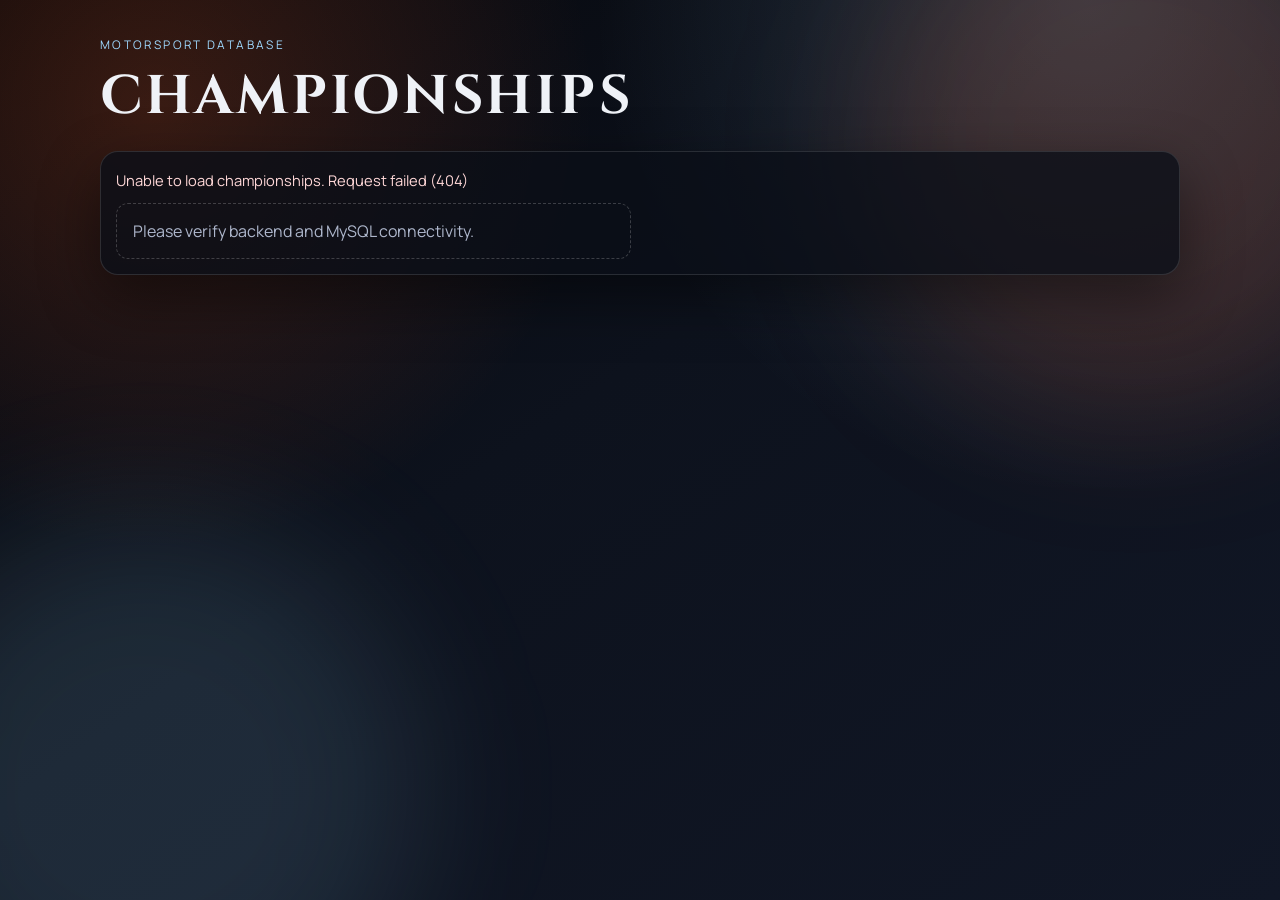
==== frontend/championship.html @ 103f303b "championship page" ====
<!DOCTYPE html>
<html lang="en">
<head>
    <meta charset="UTF-8">
    <meta name="viewport" content="width=device-width, initial-scale=1.0">
    <title>Championships</title>
    <link rel="preconnect" href="https://fonts.googleapis.com">
    <link rel="preconnect" href="https://fonts.gstatic.com" crossorigin>
    <link href="https://fonts.googleapis.com/css2?family=Bebas+Neue&family=Cinzel:wght@600;700&family=Manrope:wght@400;500;700&display=swap" rel="stylesheet">
    <link rel="stylesheet" href="css/championship.css">
</head>
<body>
    <div class="bg-grid" aria-hidden="true"></div>
    <div class="glow glow-a" aria-hidden="true"></div>
    <div class="glow glow-b" aria-hidden="true"></div>

    <main class="page-wrap">
        <header class="page-head">
            <p class="eyebrow">Motorsport Database</p>
            <h1>Championships</h1>
        </header>

        <section class="cards-section" aria-label="Championship list">
            <p id="status" class="status">Loading championships...</p>
            <div id="championshipGrid" class="championship-grid" role="list"></div>
        </section>
    </main>

    <script src="js/championship.js"></script>
</body>
</html>
---- frontend/css/championship.css ----
:root {
    --bg-0: #06070b;
    --bg-1: #111726;
    --text: #eff2f7;
    --muted: #aeb7cc;
    --line: rgba(255, 255, 255, 0.12);
    --accent: #ff5f1f;
    --accent-soft: rgba(255, 95, 31, 0.2);
    --cold: #9fd9ff;
}

* {
    box-sizing: border-box;
}

html,
body {
    margin: 0;
    min-height: 100%;
}

body {
    font-family: "Manrope", sans-serif;
    color: var(--text);
    background:
        radial-gradient(circle at 12% 12%, rgba(255, 95, 31, 0.2), transparent 32%),
        radial-gradient(circle at 85% 0%, rgba(159, 217, 255, 0.18), transparent 35%),
        linear-gradient(145deg, var(--bg-0) 0%, #0d121d 45%, var(--bg-1) 100%);
    overflow-x: hidden;
}

body::before {
    content: "";
    position: fixed;
    inset: 0;
    z-index: 30;
    pointer-events: none;
    opacity: 1;
    background:
        radial-gradient(circle at 50% 44%, rgba(255, 95, 31, 0.11), transparent 40%),
        linear-gradient(135deg, #000000 0%, #040507 48%, #0a0d14 100%);
    transition: opacity 2.2s ease;
}

body.page-reveal::before {
    opacity: 0;
}

.bg-grid {
    display: none;
    position: fixed;
    inset: 0;
    z-index: 0;
    opacity: 0;
    background-image:
        linear-gradient(to right, rgba(255, 255, 255, 0.06) 1px, transparent 1px),
        linear-gradient(to bottom, rgba(255, 255, 255, 0.06) 1px, transparent 1px);
    background-size: 42px 42px;
    mask-image: radial-gradient(circle at center, black 40%, transparent 92%);
    transition: opacity 1.9s ease 0.2s;
}

body.page-reveal .bg-grid {
    opacity: 0.24;
}

.glow {
    position: fixed;
    width: 34rem;
    height: 34rem;
    border-radius: 50%;
    filter: blur(72px);
    z-index: 0;
    pointer-events: none;
    opacity: 0;
    transition: opacity 2.4s ease 0.35s;
}

body.page-reveal .glow {
    opacity: 1;
}

.glow-a {
    top: -8rem;
    right: -8rem;
    background: rgba(255, 95, 31, 0.14);
}

.glow-b {
    bottom: -10rem;
    left: -8rem;
    background: rgba(159, 217, 255, 0.12);
}

.page-wrap {
    position: relative;
    z-index: 1;
    width: min(1080px, calc(100vw - 2rem));
    margin: 0 auto;
    padding: clamp(1.2rem, 2.8vw, 2.4rem) 0 2.2rem;
    opacity: 0;
    transform: translateY(26px) scale(0.985);
    filter: blur(10px);
    transition: opacity 1.7s ease 0.25s, transform 1.7s ease 0.25s, filter 1.7s ease 0.25s;
}

body.page-reveal .page-wrap {
    opacity: 1;
    transform: translateY(0) scale(1);
    filter: blur(0);
}

.page-head {
    margin-bottom: 1.1rem;
}

.eyebrow {
    margin: 0;
    color: var(--cold);
    letter-spacing: 0.2em;
    text-transform: uppercase;
    font-size: 0.74rem;
}

.page-head h1 {
    margin: 0.45rem 0 0;
    font-family: "Cinzel", serif;
    font-size: clamp(2rem, 6vw, 3.4rem);
    letter-spacing: 0.05em;
    text-transform: uppercase;
}

.cards-section {
    background: rgba(11, 15, 24, 0.78);
    border: 1px solid var(--line);
    border-radius: 18px;
    padding: 0.95rem;
    box-shadow: 0 22px 60px rgba(0, 0, 0, 0.46);
    opacity: 0;
    transform: translateY(20px);
    transition: opacity 1.3s ease 0.55s, transform 1.3s ease 0.55s;
}

body.page-reveal .cards-section {
    opacity: 1;
    transform: translateY(0);
}

.status {
    margin: 0.2rem 0 0.8rem;
    color: var(--muted);
    font-size: 0.92rem;
}

.championship-grid {
    display: grid;
    grid-template-columns: repeat(2, minmax(0, 1fr));
    gap: 1.1rem;
    align-items: start;
}

.championship-card {
    border: 1px solid rgba(255, 255, 255, 0.13);
    border-radius: 16px;
    overflow: hidden;
    background: rgba(9, 14, 24, 0.78);
    box-shadow: 0 24px 56px rgba(0, 0, 0, 0.45);
    cursor: pointer;
    opacity: 0;
    transform: translateY(30px) scale(0.985);
    filter: blur(8px);
    transition:
        opacity 950ms ease,
        transform 1s cubic-bezier(0.2, 0.75, 0.15, 1),
        filter 950ms ease,
        border-color 180ms ease,
        box-shadow 180ms ease;
    transition-delay: var(--card-delay, 0ms);
}

.championship-card:focus-visible {
    outline: 2px solid rgba(159, 217, 255, 0.85);
    outline-offset: 2px;
}

body.cards-reveal .championship-card {
    opacity: 1;
    transform: translateY(0) scale(1);
    filter: blur(0);
}

.championship-card:nth-child(even) {
    margin-top: 1.25rem;
}

.championship-card:hover {
    transform: translateY(-3px);
    border-color: rgba(255, 95, 31, 0.7);
    box-shadow: 0 0 32px rgba(255, 95, 31, 0.24);
}

.championship-media {
    position: relative;
    aspect-ratio: 16 / 9;
    background: linear-gradient(145deg, #131a2a 0%, #2c3440 100%);
    overflow: hidden;
}

.championship-image {
    display: block;
    width: 100%;
    height: 100%;
    object-fit: cover;
    filter: saturate(1.04) contrast(1.03);
}

.championship-image.is-missing {
    object-fit: contain;
    padding: 1rem;
    opacity: 0.42;
}

.media-tag {
    position: absolute;
    left: 0.55rem;
    top: 0.55rem;
    display: inline-flex;
    align-items: center;
    justify-content: center;
    border: 1px solid rgba(255, 255, 255, 0.34);
    border-radius: 999px;
    padding: 0.18rem 0.5rem;
    background: rgba(8, 11, 18, 0.64);
    color: #dff1ff;
    font-size: 0.68rem;
    letter-spacing: 0.08em;
    text-transform: uppercase;
}

.championship-data {
    border-top: 1px solid rgba(255, 255, 255, 0.14);
    padding: 0.85rem 0.9rem 0.95rem;
    background:
        linear-gradient(175deg, rgba(255, 255, 255, 0.02) 0%, rgba(255, 255, 255, 0.01) 100%),
        rgba(10, 15, 24, 0.88);
}

.championship-title {
    margin: 0;
    font-family: "Bebas Neue", sans-serif;
    letter-spacing: 0.055em;
    font-size: 1.52rem;
    font-weight: 400;
    line-height: 1.06;
}

.championship-year {
    margin: 0.32rem 0 0;
    color: #dce6ff;
    font-weight: 700;
    font-size: 1rem;
}

.data-grid {
    margin-top: 0.68rem;
    display: grid;
    gap: 0.45rem;
}

.data-item {
    display: flex;
    align-items: center;
    justify-content: space-between;
    gap: 0.6rem;
    border-bottom: 1px dashed rgba(255, 255, 255, 0.1);
    padding-bottom: 0.34rem;
}

.key {
    color: var(--muted);
    font-size: 0.8rem;
    letter-spacing: 0.06em;
    text-transform: uppercase;
}

.value {
    color: var(--text);
    font-size: 0.9rem;
    font-weight: 600;
    text-align: right;
    max-width: 68%;
    overflow-wrap: anywhere;
}

.empty-state {
    border: 1px dashed rgba(255, 255, 255, 0.2);
    border-radius: 12px;
    padding: 1rem;
    color: var(--muted);
}

.error {
    color: #ffd8d8;
}

@media (max-width: 700px) {
    .page-wrap {
        width: calc(100vw - 1.1rem);
    }

    .cards-section {
        border-radius: 14px;
        padding: 0.75rem;
    }

    .championship-grid {
        grid-template-columns: 1fr;
    }

    .championship-card:nth-child(even) {
        margin-top: 0;
    }
}
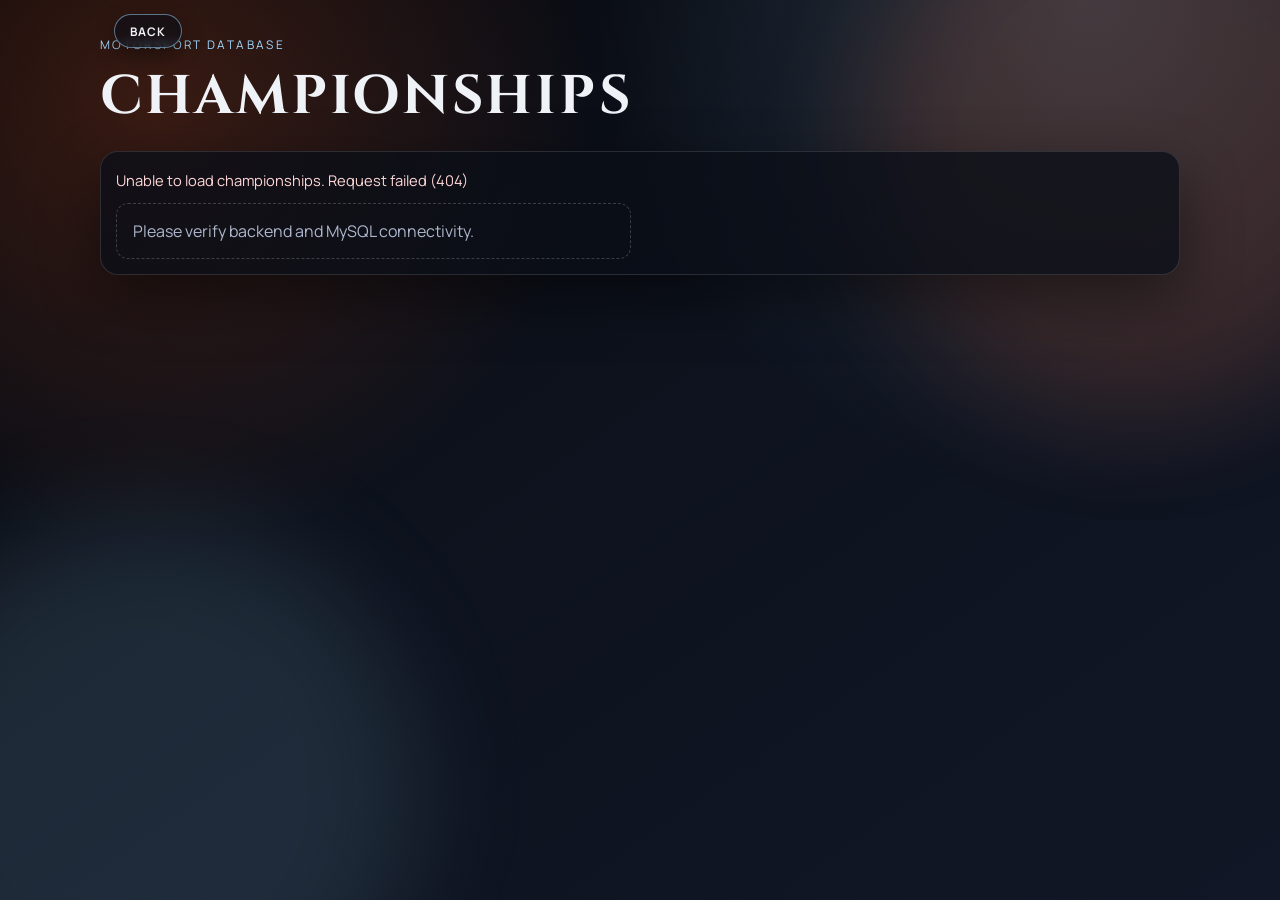
==== commit 4fdc283d: "add back button functionality and styling across multiple pages" ====
--- a/frontend/championship.html
+++ b/frontend/championship.html
@@ -15,6 +15,8 @@
     <div class="glow glow-b" aria-hidden="true"></div>
 
     <main class="page-wrap">
+        <button id="backButton" class="page-back-button" type="button">Back</button>
+
         <header class="page-head">
             <p class="eyebrow">Motorsport Database</p>
             <h1>Championships</h1>
--- a/frontend/css/championship.css
+++ b/frontend/css/championship.css
@@ -29,6 +29,34 @@
     overflow-x: hidden;
 }
 
+.page-back-button {
+    position: fixed;
+    left: 0.9rem;
+    top: 0.9rem;
+    z-index: 35;
+    border: 1px solid rgba(159, 217, 255, 0.5);
+    background: rgba(8, 13, 24, 0.56);
+    color: var(--text);
+    border-radius: 999px;
+    min-height: 34px;
+    padding: 0 0.9rem;
+    font-family: "Manrope", sans-serif;
+    font-size: 0.74rem;
+    font-weight: 700;
+    letter-spacing: 0.1em;
+    text-transform: uppercase;
+    cursor: pointer;
+    backdrop-filter: blur(3px);
+    box-shadow: 0 8px 20px rgba(0, 0, 0, 0.35);
+    transition: background 180ms ease, border-color 180ms ease, transform 180ms ease;
+}
+
+.page-back-button:hover {
+    background: rgba(10, 18, 33, 0.75);
+    border-color: rgba(255, 95, 31, 0.72);
+    transform: translateY(-1px);
+}
+
 body::before {
     content: "";
     position: fixed;
@@ -69,7 +97,7 @@
     width: 34rem;
     height: 34rem;
     border-radius: 50%;
-    filter: blur(72px);
+    filter: blur(54px);
     z-index: 0;
     pointer-events: none;
     opacity: 0;
@@ -100,14 +128,21 @@
     padding: clamp(1.2rem, 2.8vw, 2.4rem) 0 2.2rem;
     opacity: 0;
     transform: translateY(26px) scale(0.985);
-    filter: blur(10px);
-    transition: opacity 1.7s ease 0.25s, transform 1.7s ease 0.25s, filter 1.7s ease 0.25s;
+    transition: opacity 1.4s ease 0.2s, transform 1.4s ease 0.2s;
 }
 
 body.page-reveal .page-wrap {
     opacity: 1;
     transform: translateY(0) scale(1);
-    filter: blur(0);
+}
+
+body.page-exit .page-wrap {
+    opacity: 0;
+    transform: translateY(-10px) scale(0.99);
+}
+
+body.page-exit::before {
+    opacity: 1;
 }
 
 .page-head {
@@ -168,11 +203,9 @@
     cursor: pointer;
     opacity: 0;
     transform: translateY(30px) scale(0.985);
-    filter: blur(8px);
     transition:
         opacity 950ms ease,
         transform 1s cubic-bezier(0.2, 0.75, 0.15, 1),
-        filter 950ms ease,
         border-color 180ms ease,
         box-shadow 180ms ease;
     transition-delay: var(--card-delay, 0ms);
@@ -186,7 +219,6 @@
 body.cards-reveal .championship-card {
     opacity: 1;
     transform: translateY(0) scale(1);
-    filter: blur(0);
 }
 
 .championship-card:nth-child(even) {
@@ -321,3 +353,14 @@
         margin-top: 0;
     }
 }
+
+@media (prefers-reduced-motion: reduce) {
+    .page-wrap,
+    .cards-section,
+    .championship-card,
+    body::before,
+    .bg-grid,
+    .glow {
+        transition: none !important;
+    }
+}
